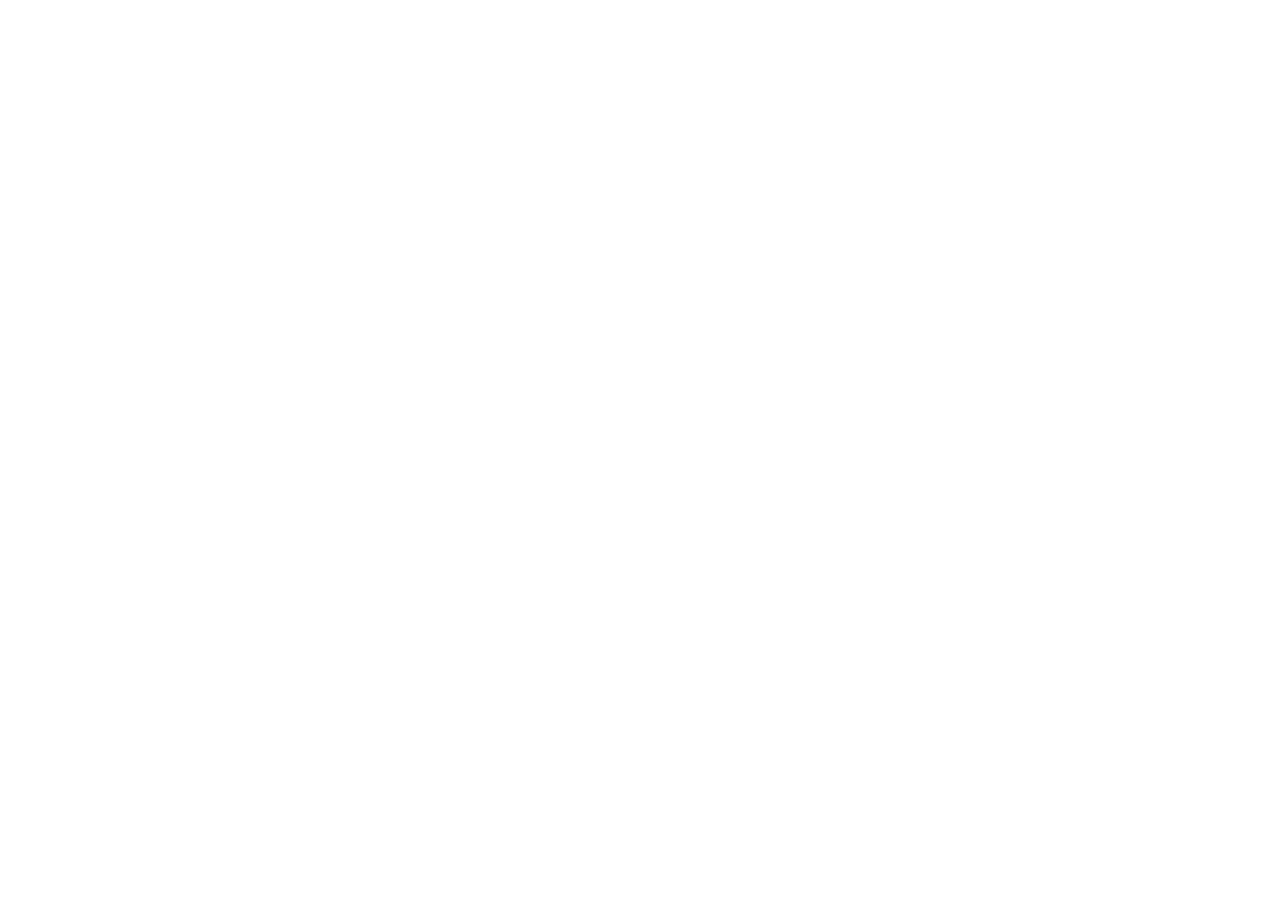
==== index.html @ 621b03b6 "Starting the html extra" ====
<!DOCTYPE html>
<html lang="en">
<head>
  <meta charset="UTF-8">
  <meta http-equiv="X-UA-Compatible" content="IE=edge">
  <meta name="viewport" content="width=device-width, initial-scale=1.0">
  <title>Document</title>

  <link rel="stylesheet" href="css/style.css">
</head>
<body>
  
</body>
</html>
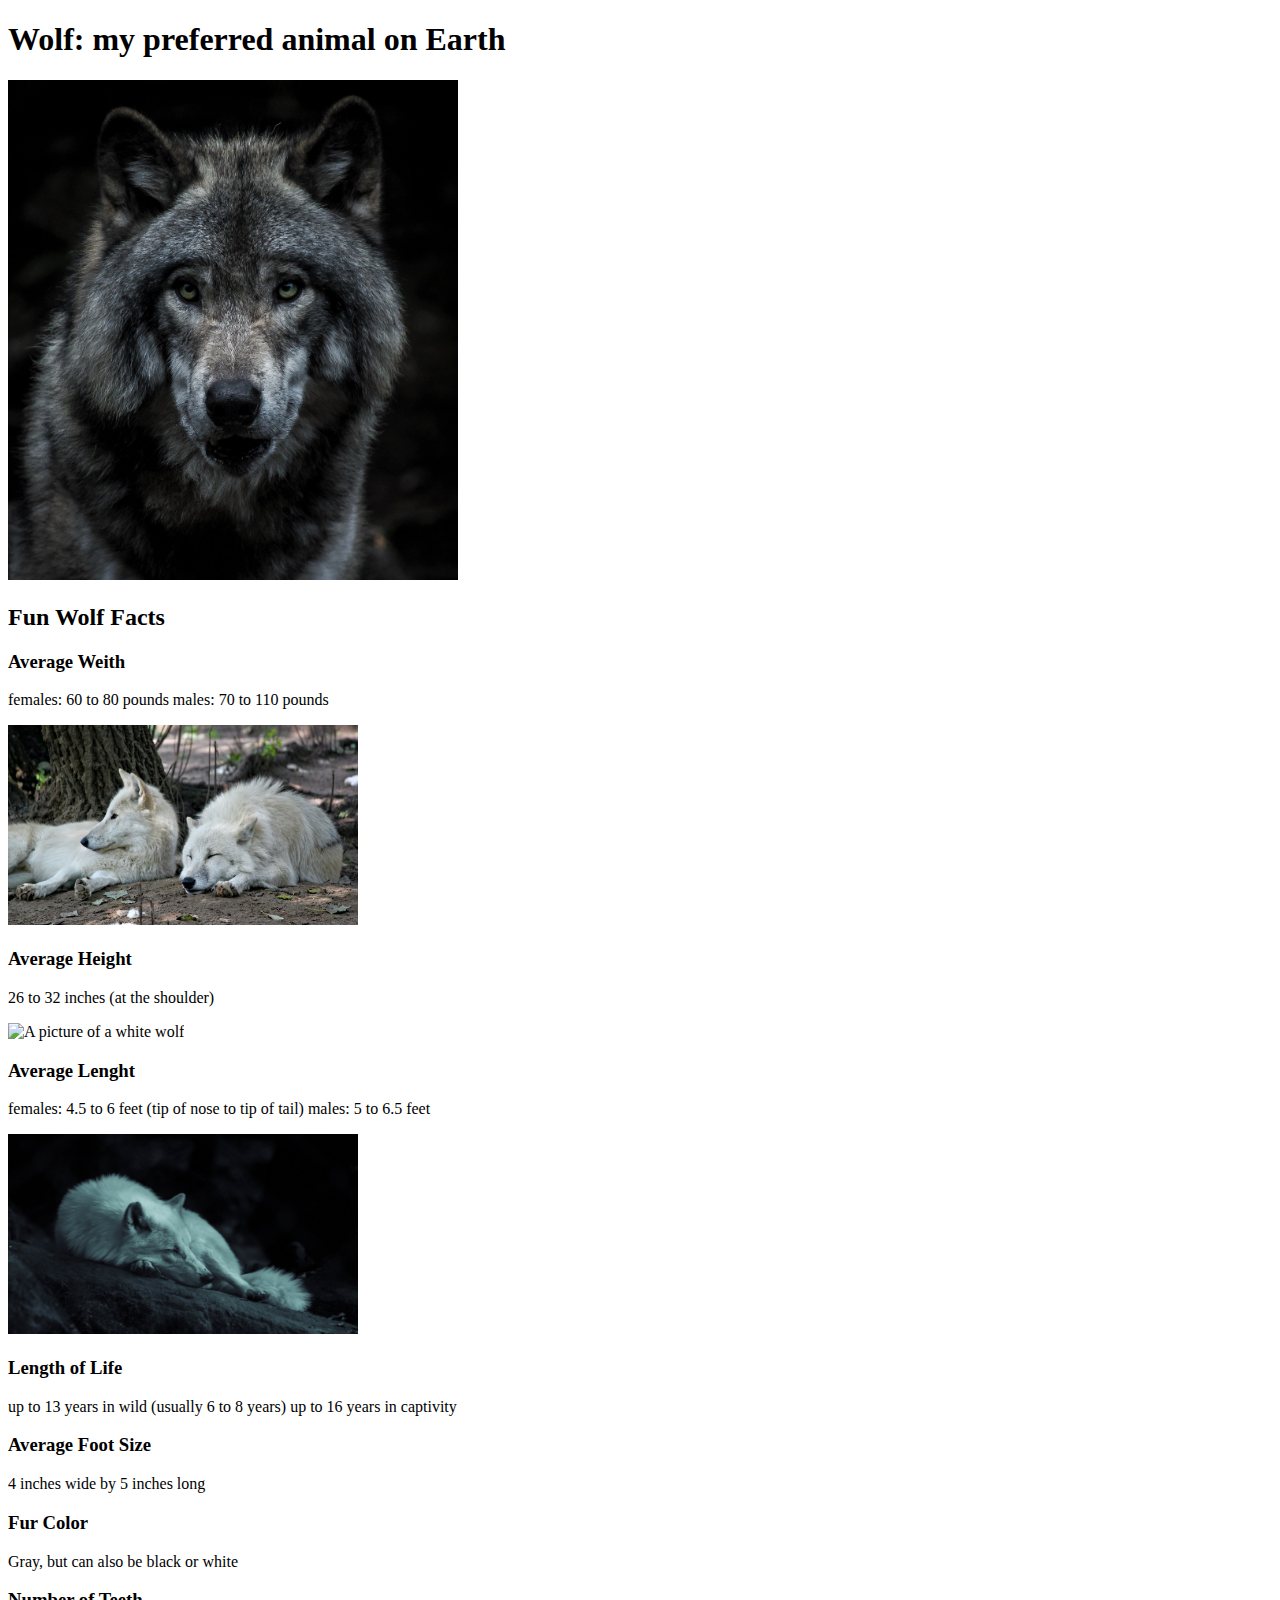
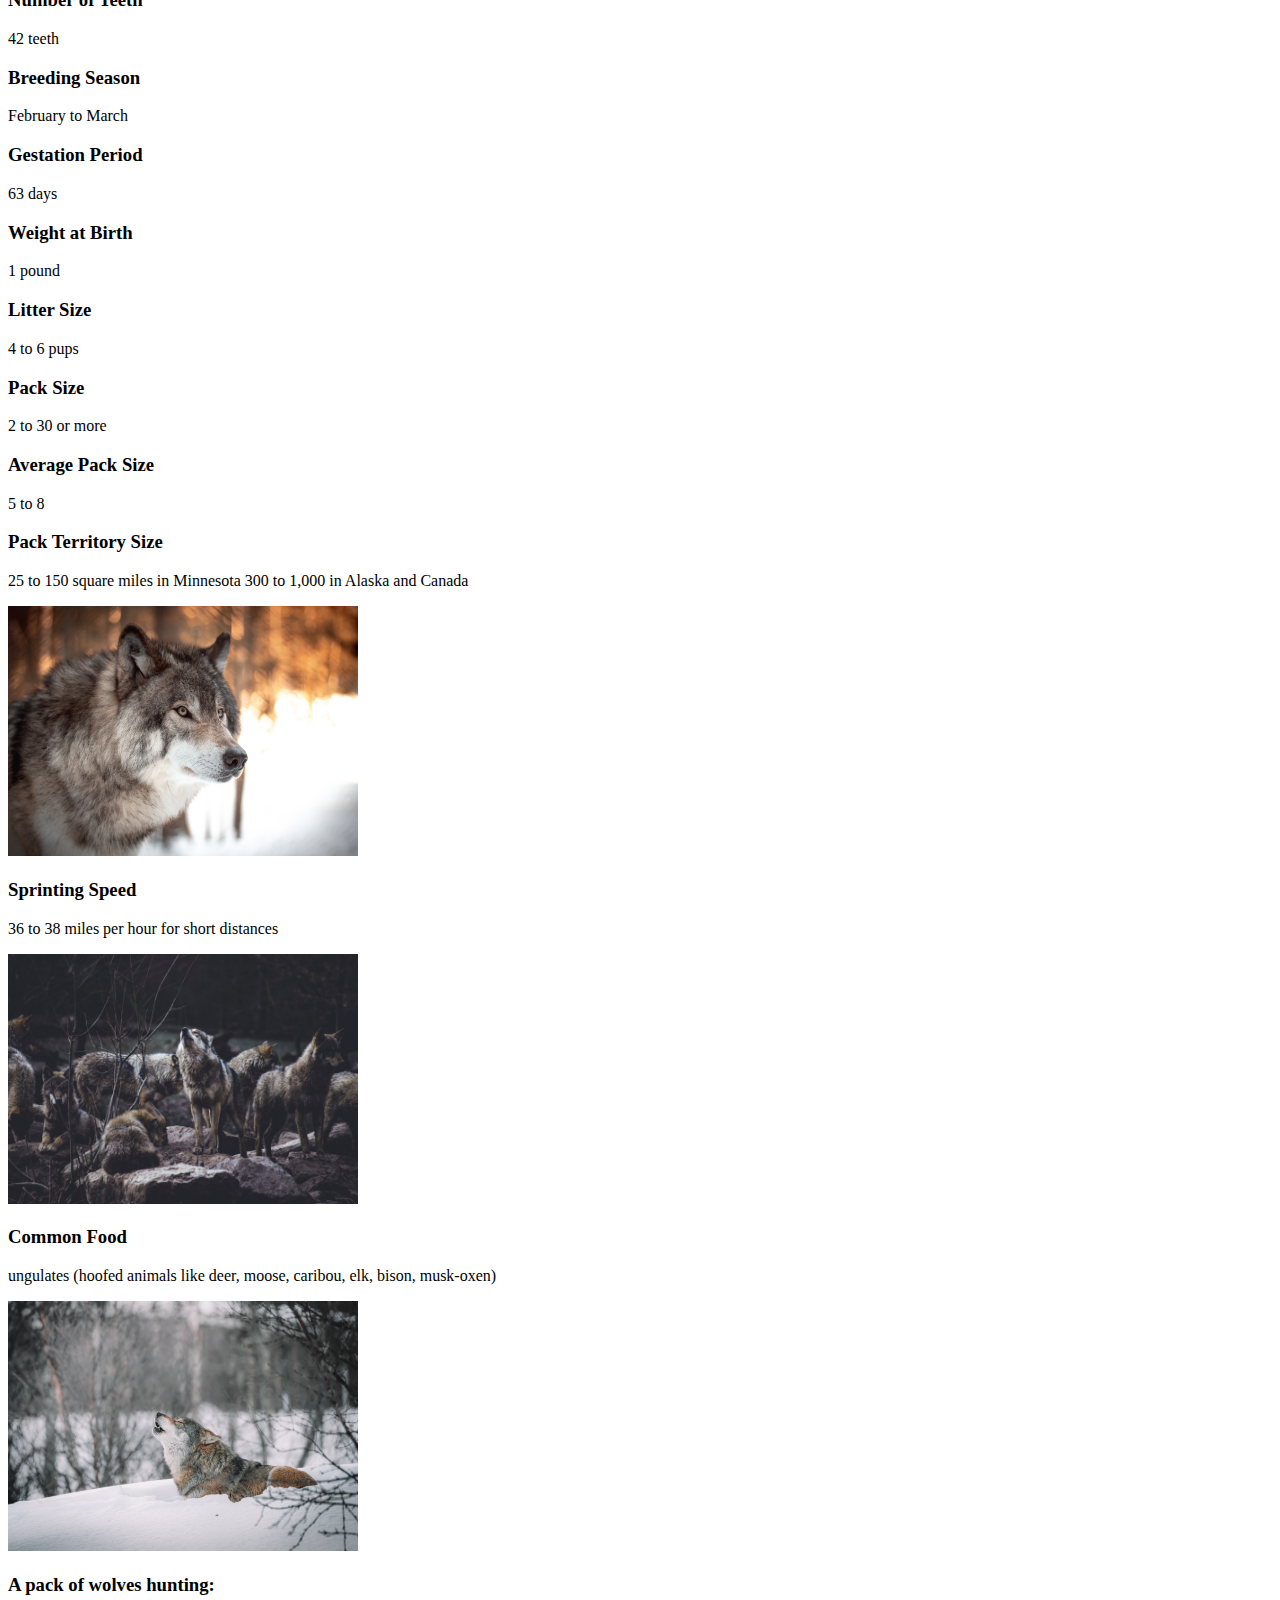
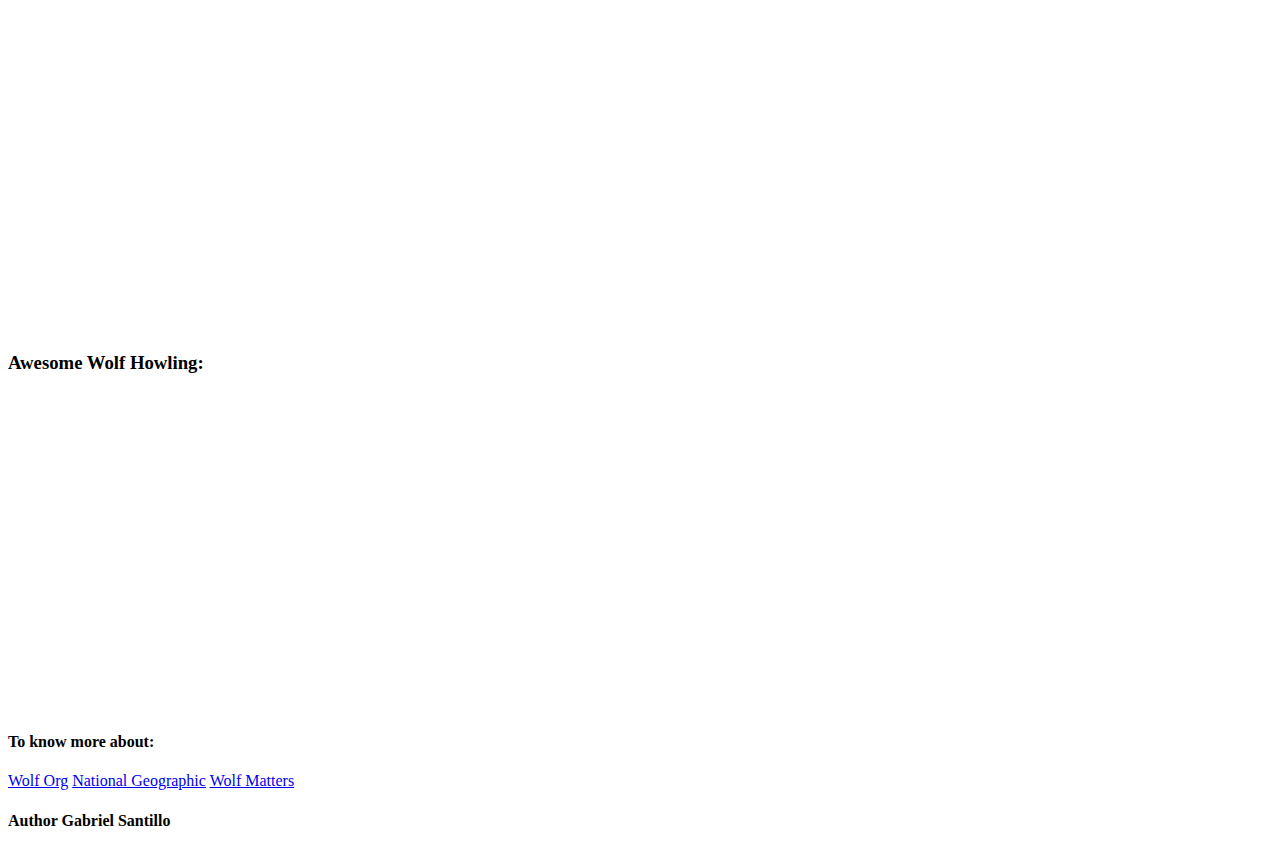
==== commit 15d07a46: "Added the wolf page" ====
--- a/index.html
+++ b/index.html
@@ -9,7 +9,122 @@
   <link rel="stylesheet" href="css/style.css">
 </head>
 <body>
-  
+
+  <header>
+    <h1>Wolf: my preferred animal on Earth</h1>
+    <img src="images/header_wolf.jpg" alt="A picture of a gray wolf" height="500" width="450">
+  </header>
+
+  <main>
+    <div>
+      <h2>Fun Wolf Facts</h2>
+    </div>
+
+    <article>
+      <h3>Average Weith</h3>
+      <p>females: 60 to 80 pounds males: 70 to 110 pounds</p>
+      <img src="images/main_article_couple_wolf.avif" alt="A picture of a couple of white wolves" height="200" width="350">
+    </article>
+
+    <article>
+      <h3>Average Height</h3>
+      <p>26 to 32 inches (at the shoulder)</p>
+      <img src="images/main_article_white_wolf.jpg" alt="A picture of a white wolf" height="200" width="350">
+    </article>
+
+    <article>
+      <h3>Average Lenght</h3>
+      <p>females: 4.5 to 6 feet (tip of nose to tip of tail) males: 5 to 6.5 feet</p>
+      <img src="images/main_article_white_wolf_2.jpg" alt="A picture of a white wolf lying down" height="200" width="350">
+    </article>
+
+    <article>
+      <h3>Length of Life</h3>
+      <p>up to 13 years in wild (usually 6 to 8 years) up to 16 years in captivity</p>
+    </article>
+
+    <article>
+      <h3>Average Foot Size</h3>
+      <p>4 inches wide by 5 inches long</p>
+    </article>
+
+    <article>
+      <h3>Fur Color</h3>
+      <p>Gray, but can also be black or white</p>
+    </article>
+
+    <article>
+      <h3>Number of Teeth</h3>
+      <p>42 teeth</p>
+    </article>
+
+    <article>
+      <h3>Breeding Season</h3>
+      <p>February to March</p>
+    </article>
+
+    <article>
+      <h3>Gestation Period</h3>
+      <p>63 days</p>
+    </article>
+
+    <article>
+      <h3>Weight at Birth</h3>
+      <p>1 pound</p>
+    </article>
+
+    <article>
+      <h3>Litter Size</h3>
+      <p>4 to 6 pups</p>
+    </article>
+
+    <article>
+      <h3>Pack Size</h3>
+      <p>2 to 30 or more</p>
+    </article>
+
+    <article>
+      <h3>Average Pack Size</h3>
+      <p>5 to 8</p>
+    </article>
+
+    <article>
+      <h3>Pack Territory Size</h3>
+      <p>25 to 150 square miles in Minnesota 300 to 1,000 in Alaska and Canada</p>
+      <img src="images/main_article_gray_wolf.jpg" alt="A picture of a gray wolf closely" height="250" width="350">
+    </article>
+
+    <article>
+      <h3>Sprinting Speed</h3>
+      <p>36 to 38 miles per hour for short distances</p>
+      <img src="images/main_article_pack_wolves.jpg" alt="A picture of a pack of wolves" height="250" width="350">
+    </article>
+
+    <article>
+      <h3>Common Food</h3>
+      <p>ungulates (hoofed animals like deer, moose, caribou, elk, bison, musk-oxen)</p>
+      <img src="images/main_article_gray_wolf_howling.jpg" alt="A picture of gray wolf howling" height="250" width="350">
+    </article>
+
+    <article>
+      <h3>A pack of wolves hunting:</h3>
+      <iframe width="560" height="315" src="https://www.youtube.com/embed/VlZ5ddpqFbs" title="YouTube video player" frameborder="0" allow="accelerometer; autoplay; clipboard-write; encrypted-media; gyroscope; picture-in-picture" allowfullscreen></iframe>
+    </article>
+
+    <article>
+      <h3>Awesome Wolf Howling:</h3>
+      <iframe width="560" height="315" src="https://www.youtube.com/embed/op7fRsvWowA" title="YouTube video player" frameborder="0" allow="accelerometer; autoplay; clipboard-write; encrypted-media; gyroscope; picture-in-picture" allowfullscreen></iframe>
+    </article>
+  </main>
+
+  <footer>
+    <h4>To know more about:</h4>
+    <a href="https://wolf.org/wolf-info/wild-kids/fun-facts/">Wolf Org</a>
+    <a href="https://www.nationalgeographic.com/animals/mammals/facts/gray-wolf">National Geographic</a>
+    <a href="http://www.wolfmatters.org/wolf-facts.html">Wolf Matters</a>
+    <h4>Author Gabriel Santillo</h4>
+  </footer>
+ 
 </body>
 </html>
 
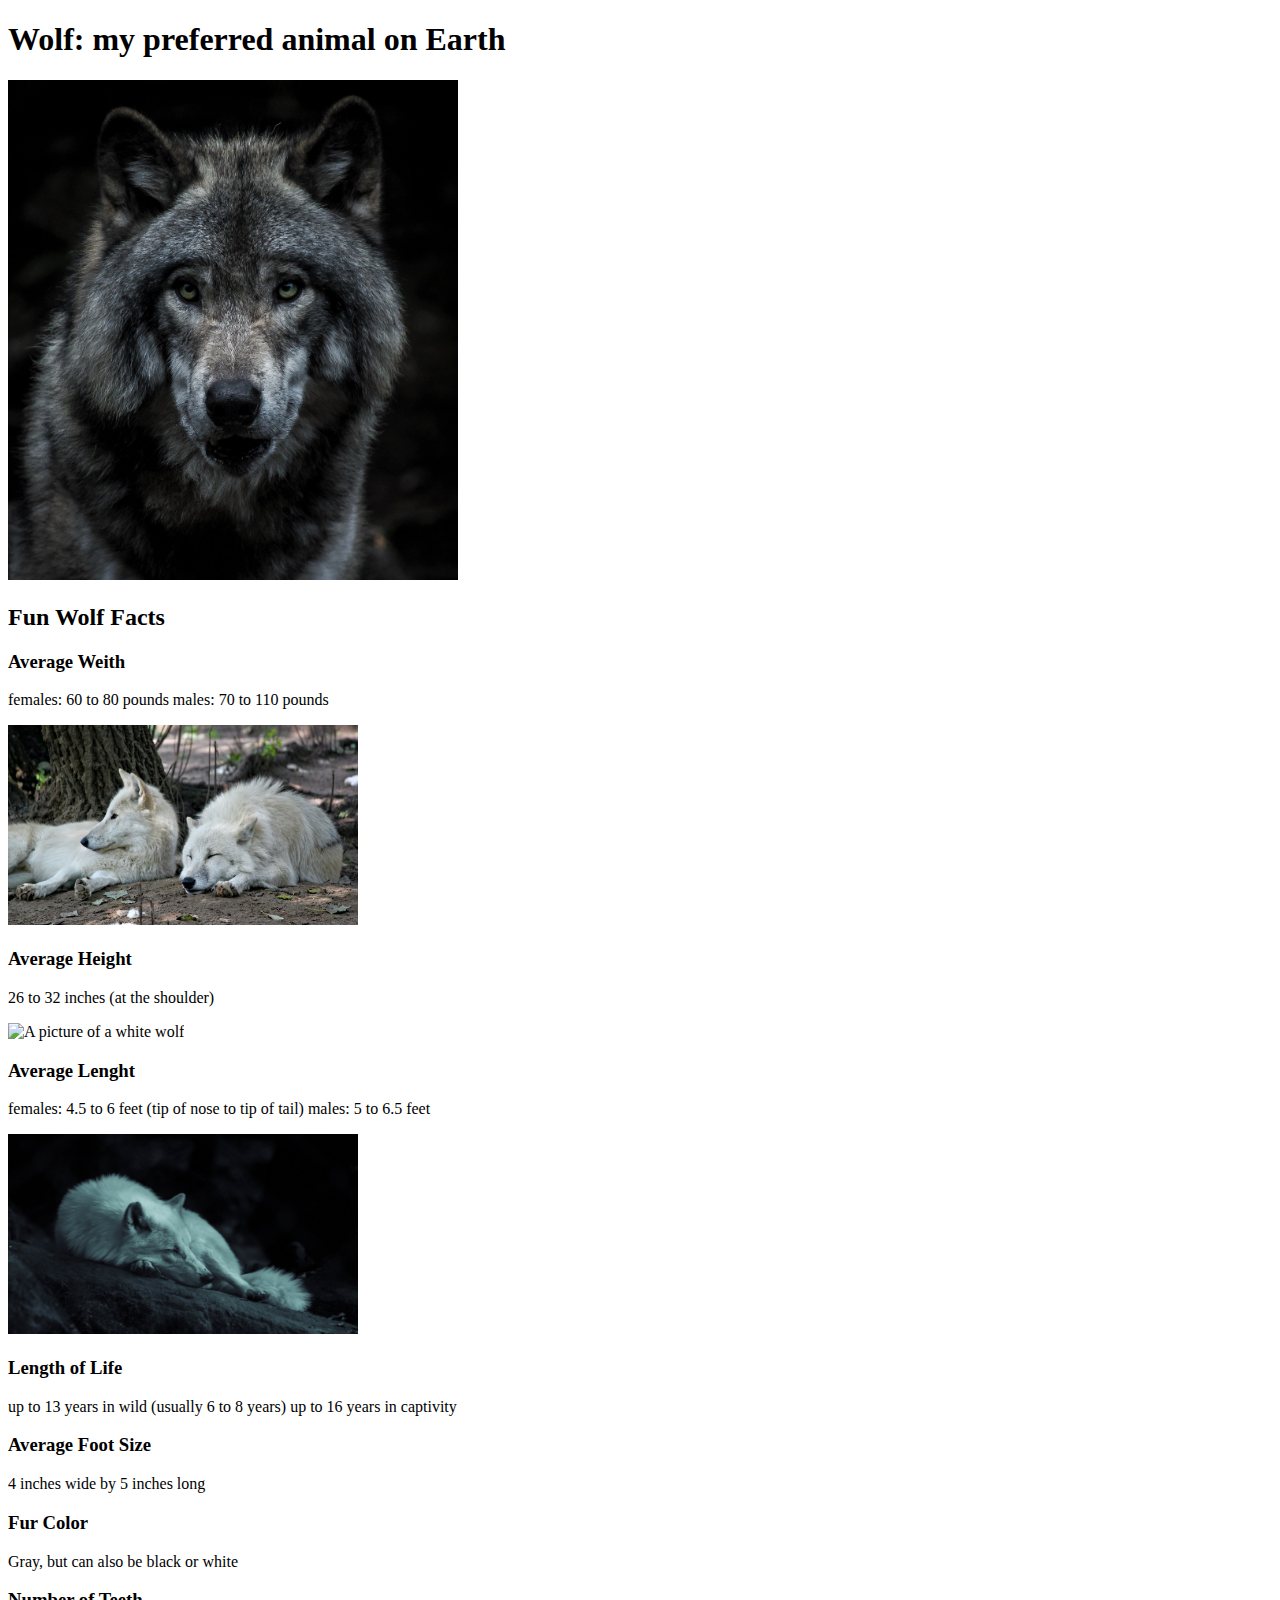
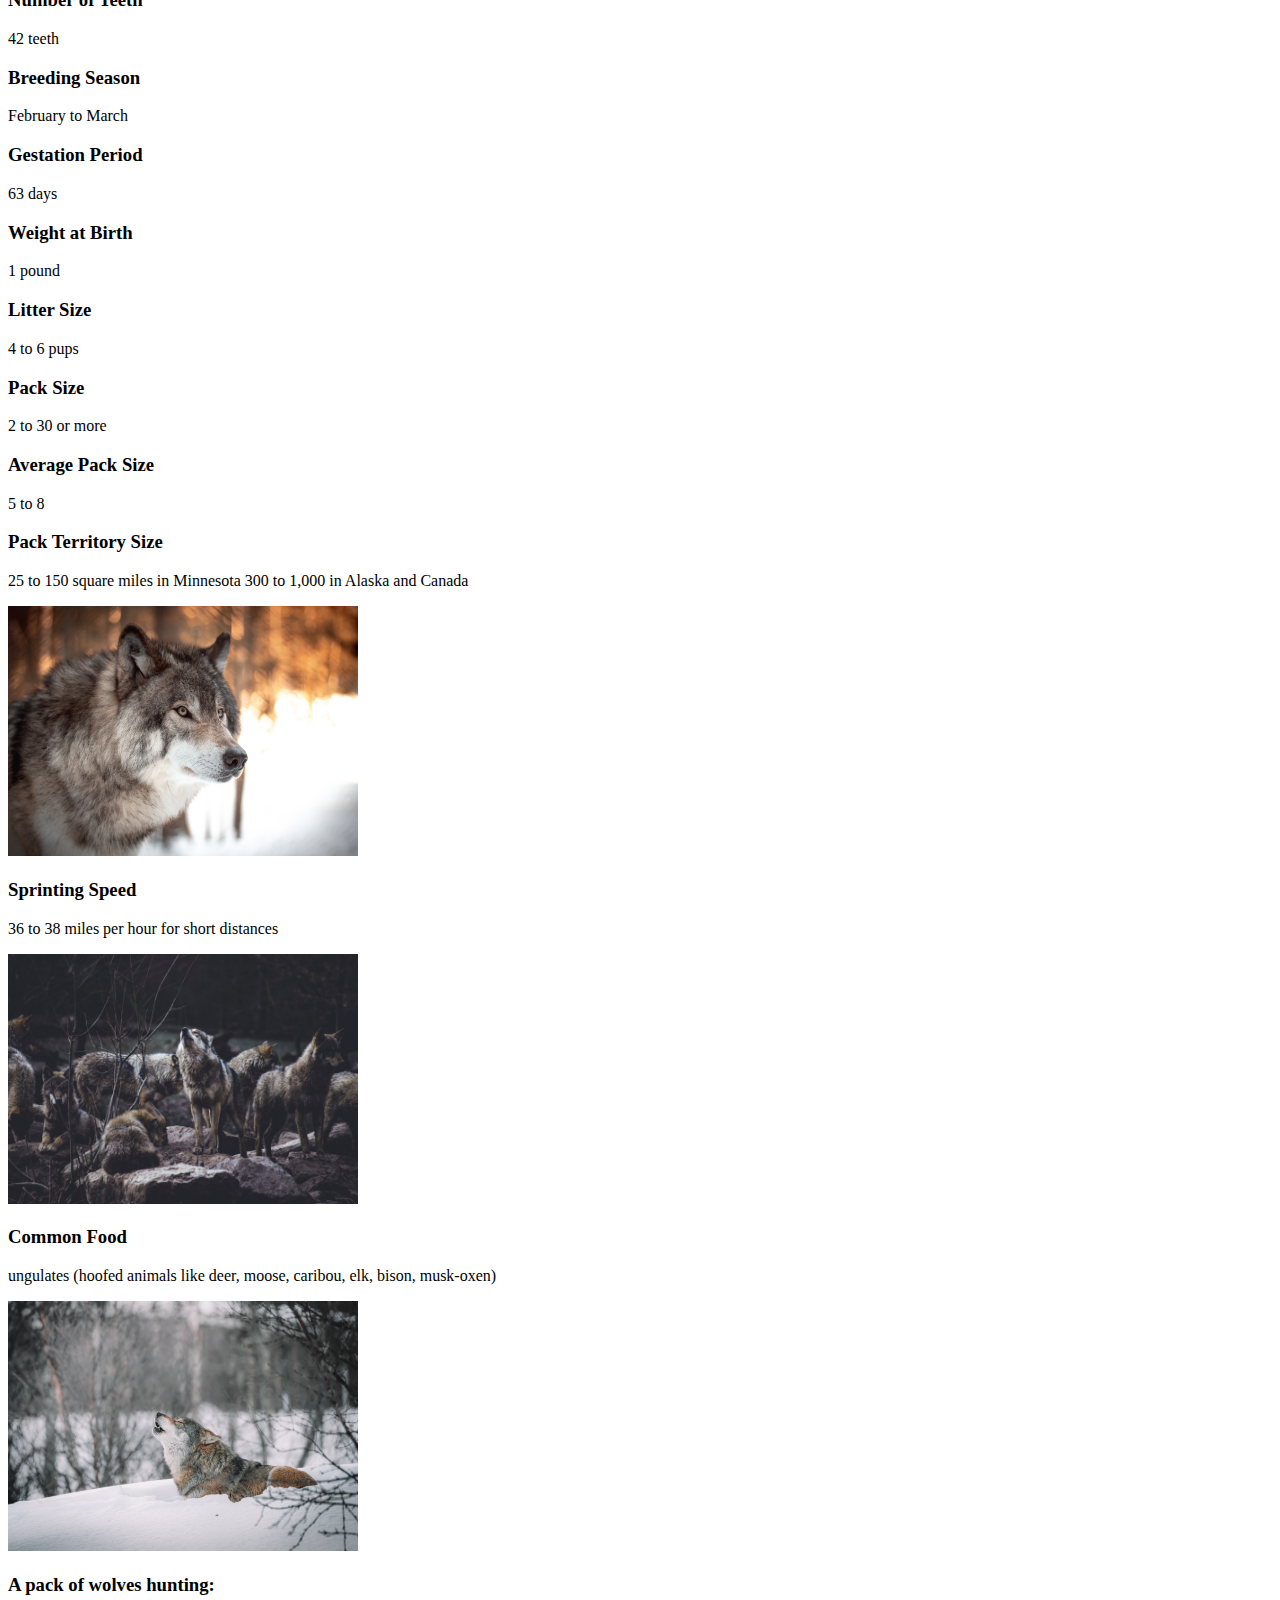
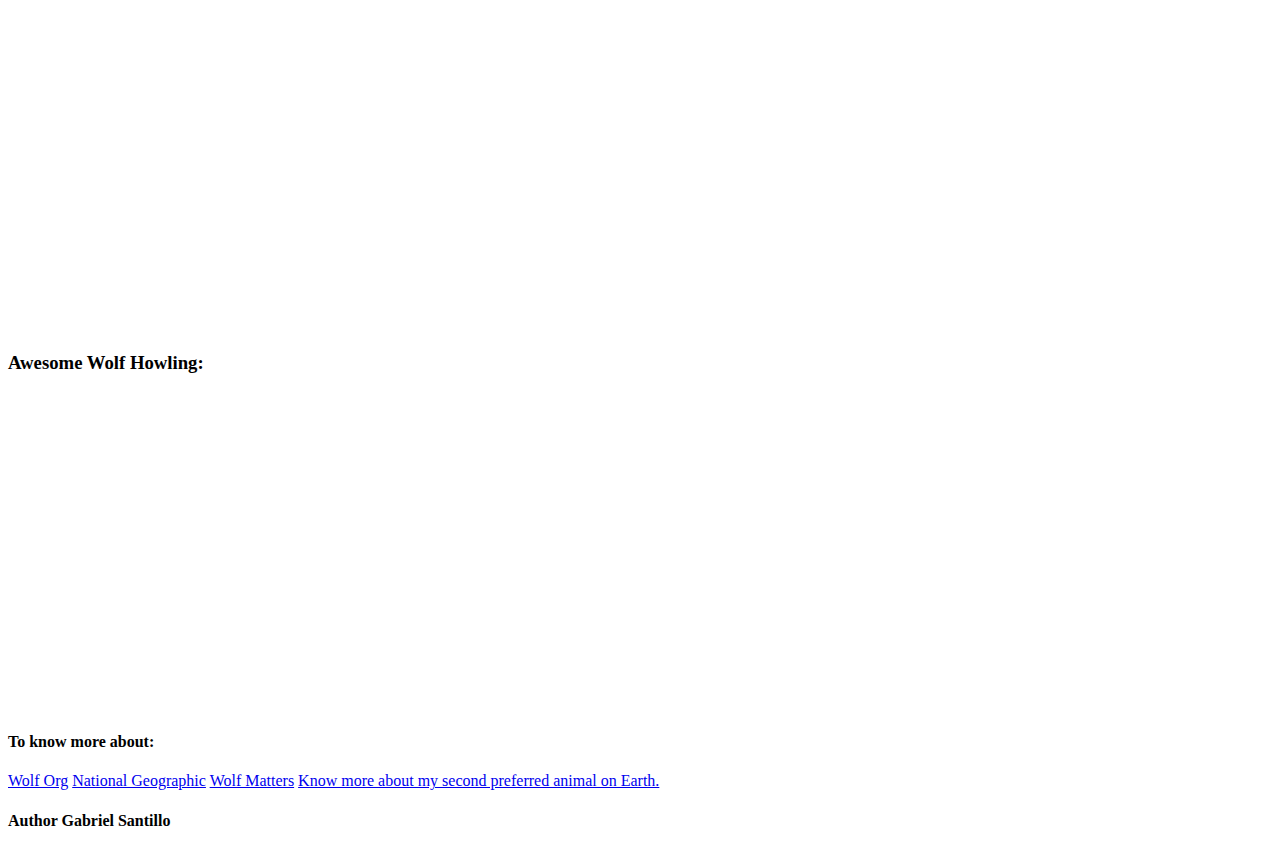
==== commit 76184ce3: "Added the link to the other page" ====
--- a/index.html
+++ b/index.html
@@ -122,6 +122,7 @@
     <a href="https://wolf.org/wolf-info/wild-kids/fun-facts/">Wolf Org</a>
     <a href="https://www.nationalgeographic.com/animals/mammals/facts/gray-wolf">National Geographic</a>
     <a href="http://www.wolfmatters.org/wolf-facts.html">Wolf Matters</a>
+    <a href="lion.html">Know more about my second preferred animal on Earth.</a>
     <h4>Author Gabriel Santillo</h4>
   </footer>
  
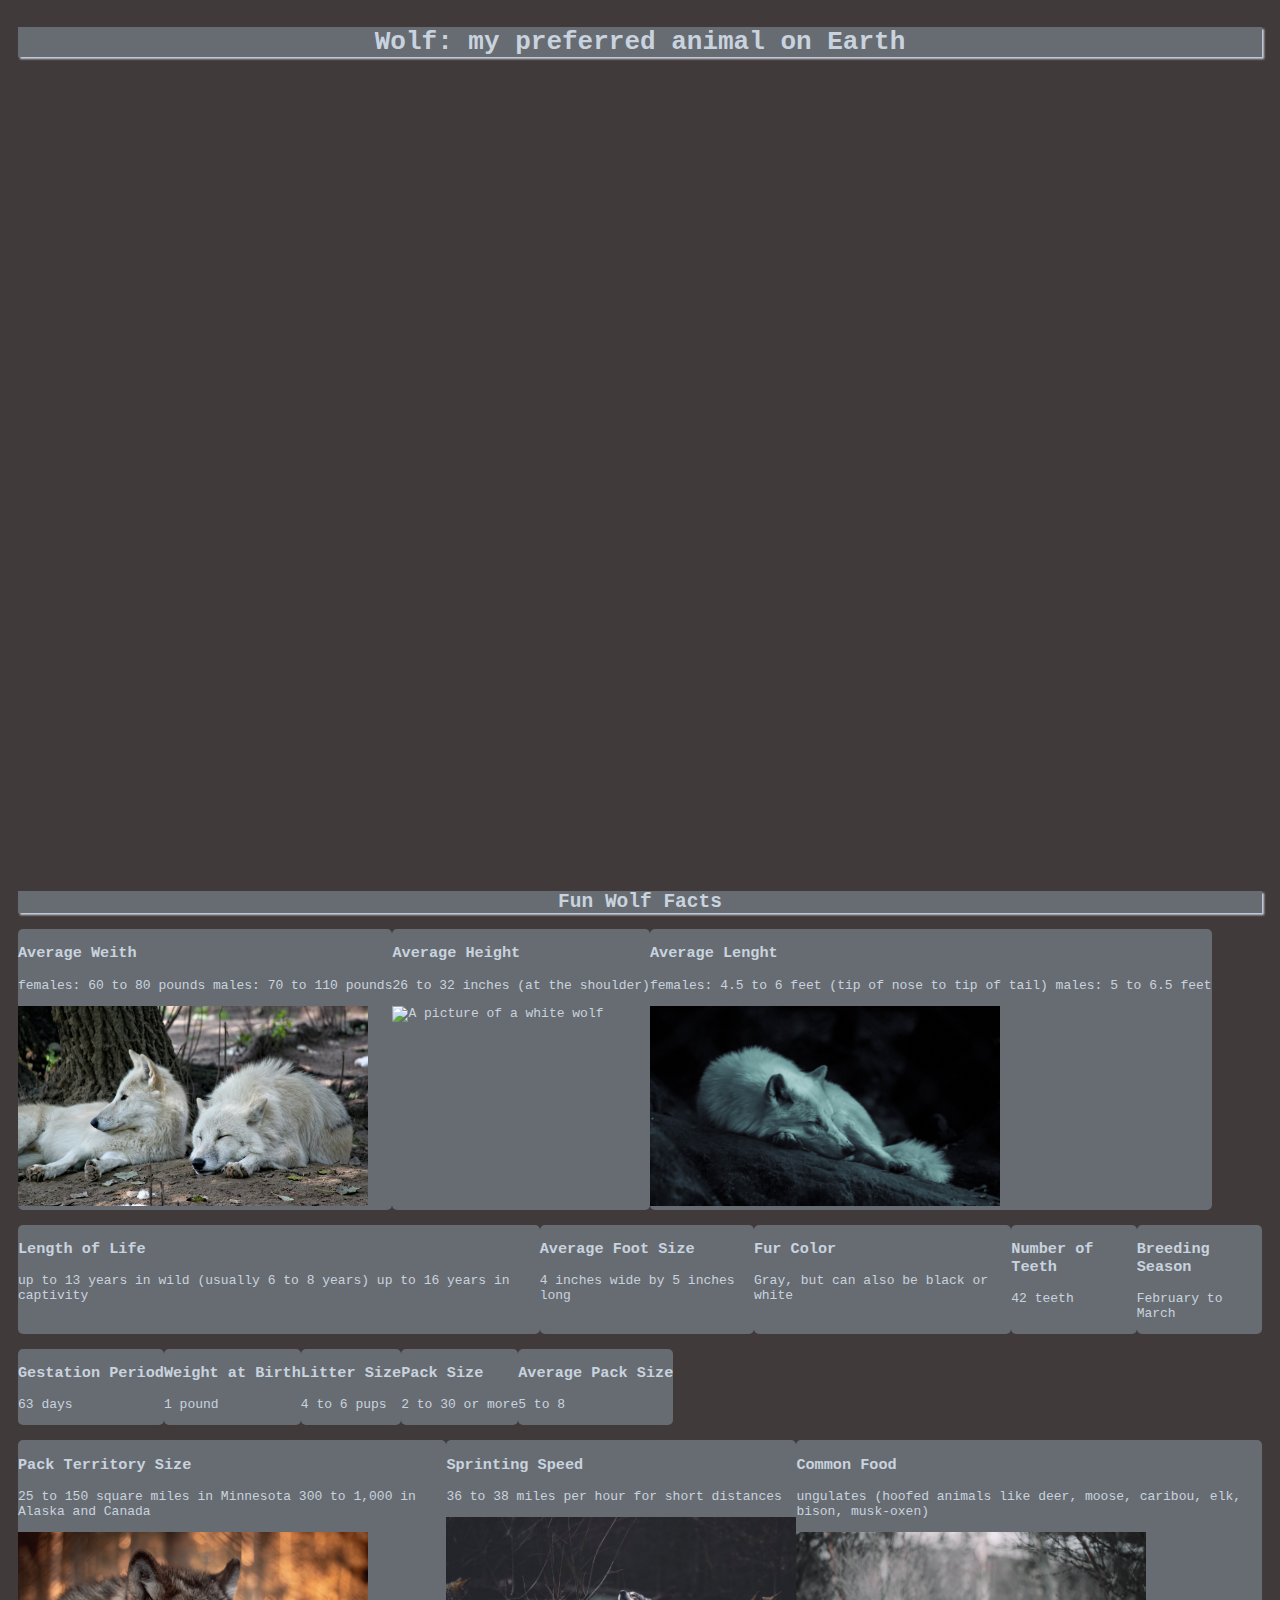
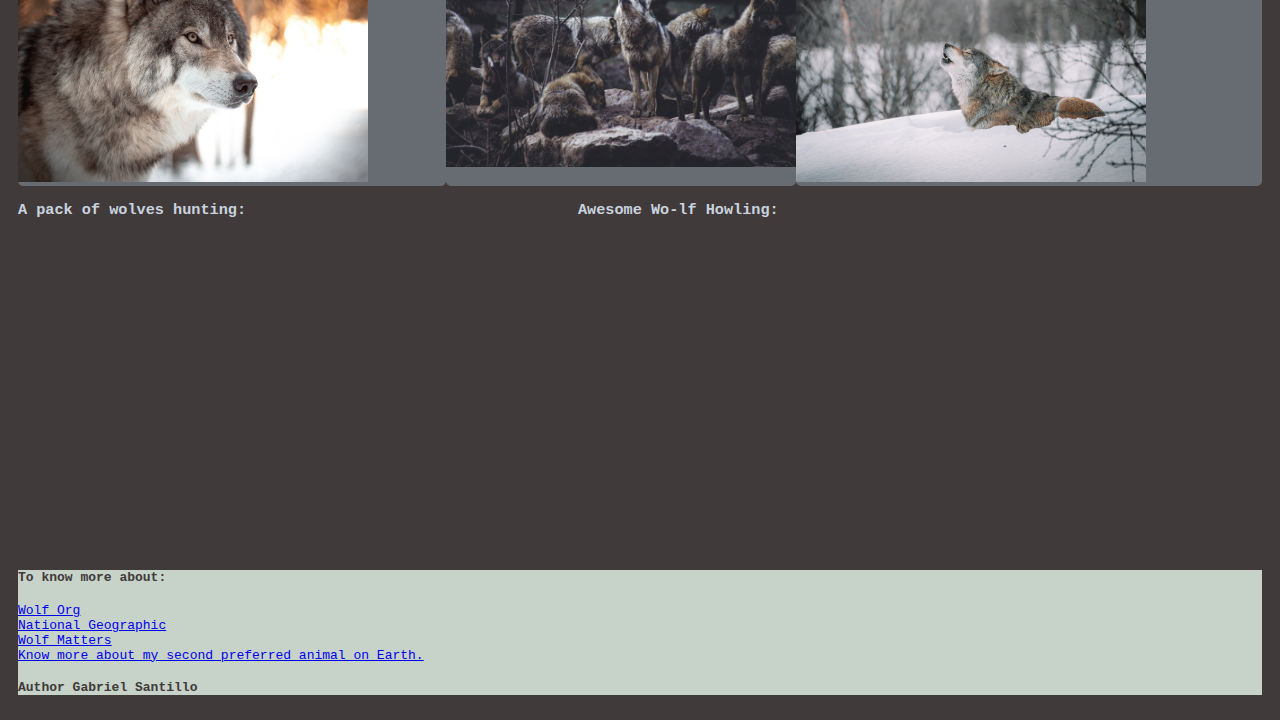
==== commit 7364695f: "Added new styles to the page" ====
--- a/index.html
+++ b/index.html
@@ -12,7 +12,7 @@
 
   <header>
     <h1>Wolf: my preferred animal on Earth</h1>
-    <img src="images/header_wolf.jpg" alt="A picture of a gray wolf" height="500" width="450">
+    <video src="videos/header_video.mp4" width="1000" height="800"></video>
   </header>
 
   <main>
@@ -20,108 +20,118 @@
       <h2>Fun Wolf Facts</h2>
     </div>
 
-    <article>
+  <div class="main_article">
+    <article class="div_article">
       <h3>Average Weith</h3>
       <p>females: 60 to 80 pounds males: 70 to 110 pounds</p>
-      <img src="images/main_article_couple_wolf.avif" alt="A picture of a couple of white wolves" height="200" width="350">
+      <img src="images/main_article_couple_wolf.avif" alt="A picture of a couple of white wolves" height="200" width="350" class="black_white_pictures">
     </article>
 
-    <article>
+    <article class="div_article">
       <h3>Average Height</h3>
       <p>26 to 32 inches (at the shoulder)</p>
-      <img src="images/main_article_white_wolf.jpg" alt="A picture of a white wolf" height="200" width="350">
+      <img src="images/main_article_white_wolf.jpg" alt="A picture of a white wolf" height="200" width="350" class="black_white_pictures">
     </article>
 
-    <article>
+    <article class="div_article">
       <h3>Average Lenght</h3>
       <p>females: 4.5 to 6 feet (tip of nose to tip of tail) males: 5 to 6.5 feet</p>
-      <img src="images/main_article_white_wolf_2.jpg" alt="A picture of a white wolf lying down" height="200" width="350">
+      <img src="images/main_article_white_wolf_2.jpg" alt="A picture of a white wolf lying down" height="200" width="350" class="black_white_pictures">
     </article>
+  </div><br>
 
-    <article>
+  <div class="second_div">
+    <article class="second_article">
       <h3>Length of Life</h3>
       <p>up to 13 years in wild (usually 6 to 8 years) up to 16 years in captivity</p>
     </article>
 
-    <article>
+    <article class="second_article">
       <h3>Average Foot Size</h3>
       <p>4 inches wide by 5 inches long</p>
     </article>
 
-    <article>
+    <article class="second_article">
       <h3>Fur Color</h3>
       <p>Gray, but can also be black or white</p>
     </article>
 
-    <article>
+    <article class="second_article">
       <h3>Number of Teeth</h3>
       <p>42 teeth</p>
     </article>
 
-    <article>
+    <article class="second_article">
       <h3>Breeding Season</h3>
       <p>February to March</p>
     </article>
+  </div><br>
 
-    <article>
+    <div class="third_div">
+    <article class="third_article">
       <h3>Gestation Period</h3>
       <p>63 days</p>
     </article>
 
-    <article>
+    <article class="third_article">
       <h3>Weight at Birth</h3>
       <p>1 pound</p>
     </article>
 
-    <article>
+    <article class="third_article">
       <h3>Litter Size</h3>
       <p>4 to 6 pups</p>
     </article>
 
-    <article>
+    <article class="third_article">
       <h3>Pack Size</h3>
       <p>2 to 30 or more</p>
     </article>
 
-    <article>
+    <article class="third_article">
       <h3>Average Pack Size</h3>
       <p>5 to 8</p>
     </article>
+  </div><br>
 
-    <article>
+  <div class="fourth_div">
+    <article class="fourth_article">
       <h3>Pack Territory Size</h3>
       <p>25 to 150 square miles in Minnesota 300 to 1,000 in Alaska and Canada</p>
-      <img src="images/main_article_gray_wolf.jpg" alt="A picture of a gray wolf closely" height="250" width="350">
+      <img src="images/main_article_gray_wolf.jpg" alt="A picture of a gray wolf closely" height="250" width="350" class="black_white_pictures">
     </article>
 
-    <article>
+    <article class="fourth_article">
       <h3>Sprinting Speed</h3>
       <p>36 to 38 miles per hour for short distances</p>
-      <img src="images/main_article_pack_wolves.jpg" alt="A picture of a pack of wolves" height="250" width="350">
+      <img src="images/main_article_pack_wolves.jpg" alt="A picture of a pack of wolves" height="250" width="350" class="black_white_pictures">
     </article>
 
-    <article>
+    <article class="fourth_article">
       <h3>Common Food</h3>
       <p>ungulates (hoofed animals like deer, moose, caribou, elk, bison, musk-oxen)</p>
-      <img src="images/main_article_gray_wolf_howling.jpg" alt="A picture of gray wolf howling" height="250" width="350">
+      <img src="images/main_article_gray_wolf_howling.jpg" alt="A picture of gray wolf howling" height="250" width="350" class="black_white_pictures">
     </article>
+  </div>
 
+  <div class="fifth_div">
     <article>
       <h3>A pack of wolves hunting:</h3>
       <iframe width="560" height="315" src="https://www.youtube.com/embed/VlZ5ddpqFbs" title="YouTube video player" frameborder="0" allow="accelerometer; autoplay; clipboard-write; encrypted-media; gyroscope; picture-in-picture" allowfullscreen></iframe>
     </article>
 
     <article>
-      <h3>Awesome Wolf Howling:</h3>
+      <h3>Awesome Wo-lf Howling:</h3>
       <iframe width="560" height="315" src="https://www.youtube.com/embed/op7fRsvWowA" title="YouTube video player" frameborder="0" allow="accelerometer; autoplay; clipboard-write; encrypted-media; gyroscope; picture-in-picture" allowfullscreen></iframe>
     </article>
+  </div>
   </main>
 
   <footer>
     <h4>To know more about:</h4>
-    <a href="https://wolf.org/wolf-info/wild-kids/fun-facts/">Wolf Org</a>
-    <a href="https://www.nationalgeographic.com/animals/mammals/facts/gray-wolf">National Geographic</a>
-    <a href="http://www.wolfmatters.org/wolf-facts.html">Wolf Matters</a>
+    <a href="https://wolf.org/wolf-info/wild-kids/fun-facts/">Wolf Org</a> <br>
+    <a href="https://www.nationalgeographic.com/animals/mammals/facts/gray-wolf">National Geographic</a> <br>
+    <a href="http://www.wolfmatters.org/wolf-facts.html">Wolf Matters</a> <br>
     <a href="lion.html">Know more about my second preferred animal on Earth.</a>
     <h4>Author Gabriel Santillo</h4>
   </footer>
--- a/css/style.css
+++ b/css/style.css
@@ -0,0 +1,70 @@
+html {
+    background-color: rgb(65, 58, 58);
+    color: rgb(201, 211, 223);
+    font-family: monospace;
+    padding: 10px;
+}
+
+h1, h2 {
+    text-align: center;
+    box-shadow: 2px 2px 2px rgb(201, 211, 223);
+    background-color: rgb(103, 108, 114);
+}
+
+video {
+    width: 60%;
+    margin: auto;
+    display: block;
+}
+
+.main_article {
+    display: flex;
+}
+
+.div_article {
+    background-color: rgb(103, 108, 114);
+    border-radius: 5px;
+}
+
+.second_div {
+    display: flex;
+}
+
+.second_article {
+    background-color: rgb(103, 108, 114);
+    border-radius: 5px;
+}
+
+.third_div {
+    display: flex;
+}
+
+.third_article {
+    background-color: rgb(103, 108, 114);
+    border-radius: 5px;
+}
+
+.fourth_div {
+    display: flex;
+}
+
+.fourth_article {
+    background-color: rgb(103, 108, 114);
+    border-radius: 5px;
+}
+
+.fifth_div {
+    display: flex;
+}
+
+footer {
+    background-color: rgb(199, 210, 200);
+}
+
+h4 {
+    color: rgb(65, 58, 58);
+}
+
+.black_white_pictures:hover {
+    filter: grayscale(1);
+}
